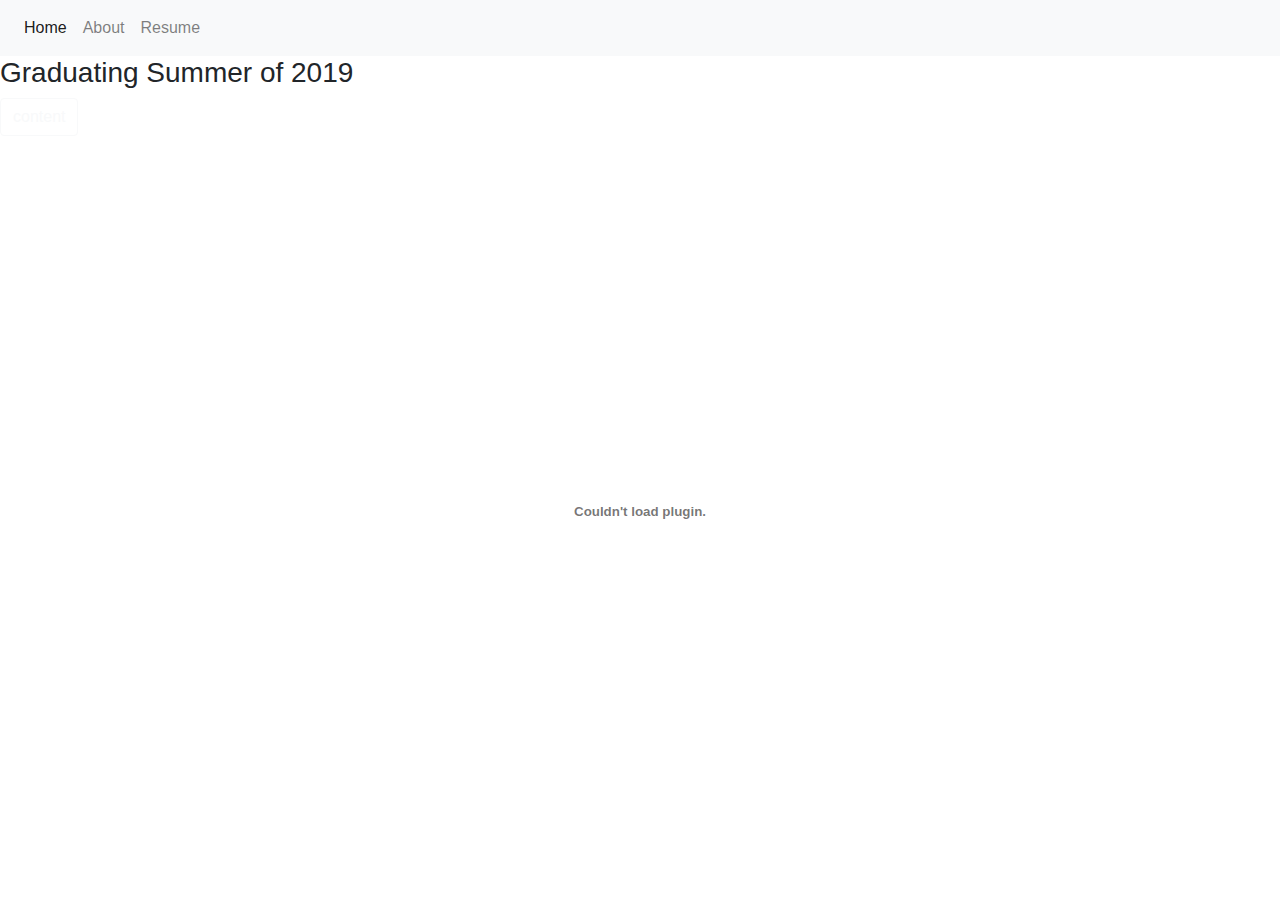
==== resume.html @ cb2d3a2e "Update resume.html" ====
<!-- STARTER WEBSITE -->
<!-- STARTER WEBSITE -->
<style>
.image{
  background-image: url("img/backpack.jpg");
}
#first{
  background: b18c75;
}
</style>
<!DOCTYPE html>
<html lang = "en">
<head>

    <meta charset="UTF-8">
    <meta http-equiv="X-UA-Compatible" content="IE=edge,chrome=1">
    <meta name="viewport" content="width=device-width, initial-scale=1.0">

    <title>Alex deQuevedo</title>
    <link rel="stylesheet" href="https://maxcdn.bootstrapcdn.com/bootstrap/4.0.0-beta/css/bootstrap.min.css" crossorigin="anonymous">
    <link href="https://fonts.googleapis.com/css?family=Sanchez" rel="stylesheet">
    <link href="https://fonts.googleapis.com/css?family=Work+Sans" rel="stylesheet">

    <script src="script.js" type="text/javascript"></script>
    <link rel="stylesheet" href="stylefyle.css">

</head>
<body>
  <nav class="navbar fixed-top navbar-expand-lg navbar-light bg-light" id = "navbar-font">

        <div class="collapse navbar-collapse" id="navbarNavDropdown">
         <ul class="navbar-nav">
           <li class="nav-item active">
             <a class="nav-link" href="./index.html">Home<span class="sr-only">(current)</span></a>
           </li>
           <li class="nav-item">
             <a class="nav-link" href="./about.html">About</a>
           </li>

           <li class="nav-item">
             <a class="nav-link" href="./resume.html">Resume</a>
           </li>

         </ul>
       </div>
      </nav>


      <div class="image">
       <div class="text">
           <h1>Alex deQuevedo</h1>
           <h3>Graduating Summer of 2019</h3>
           <p>
             <button type= "button" class = "btn btn-outline-light" onclick ="smoothScroll(document.getElementById('first'))">content</button>
           </p>
         </div>
   </div>
   <div id = "first" class = "post">

       <embed src = "Resume_General.pdf" type = "application/pdf" width = "100%" height = "80%">
   </div>

</body>
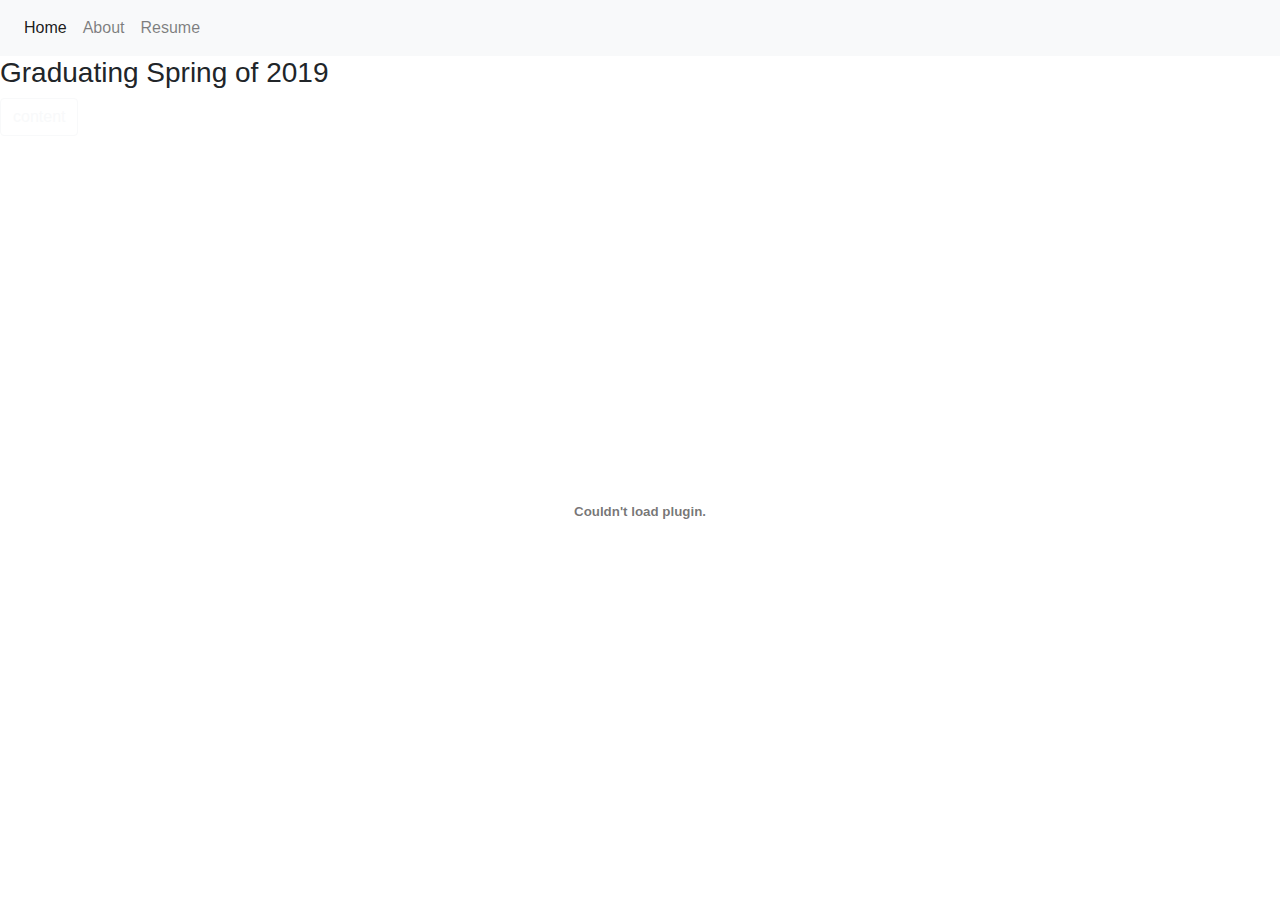
==== commit 9c9e248d: "Update resume.html" ====
--- a/resume.html
+++ b/resume.html
@@ -49,7 +49,7 @@
       <div class="image">
        <div class="text">
            <h1>Alex deQuevedo</h1>
-           <h3>Graduating Summer of 2019</h3>
+           <h3>Graduating Spring of 2019</h3>
            <p>
              <button type= "button" class = "btn btn-outline-light" onclick ="smoothScroll(document.getElementById('first'))">content</button>
            </p>
